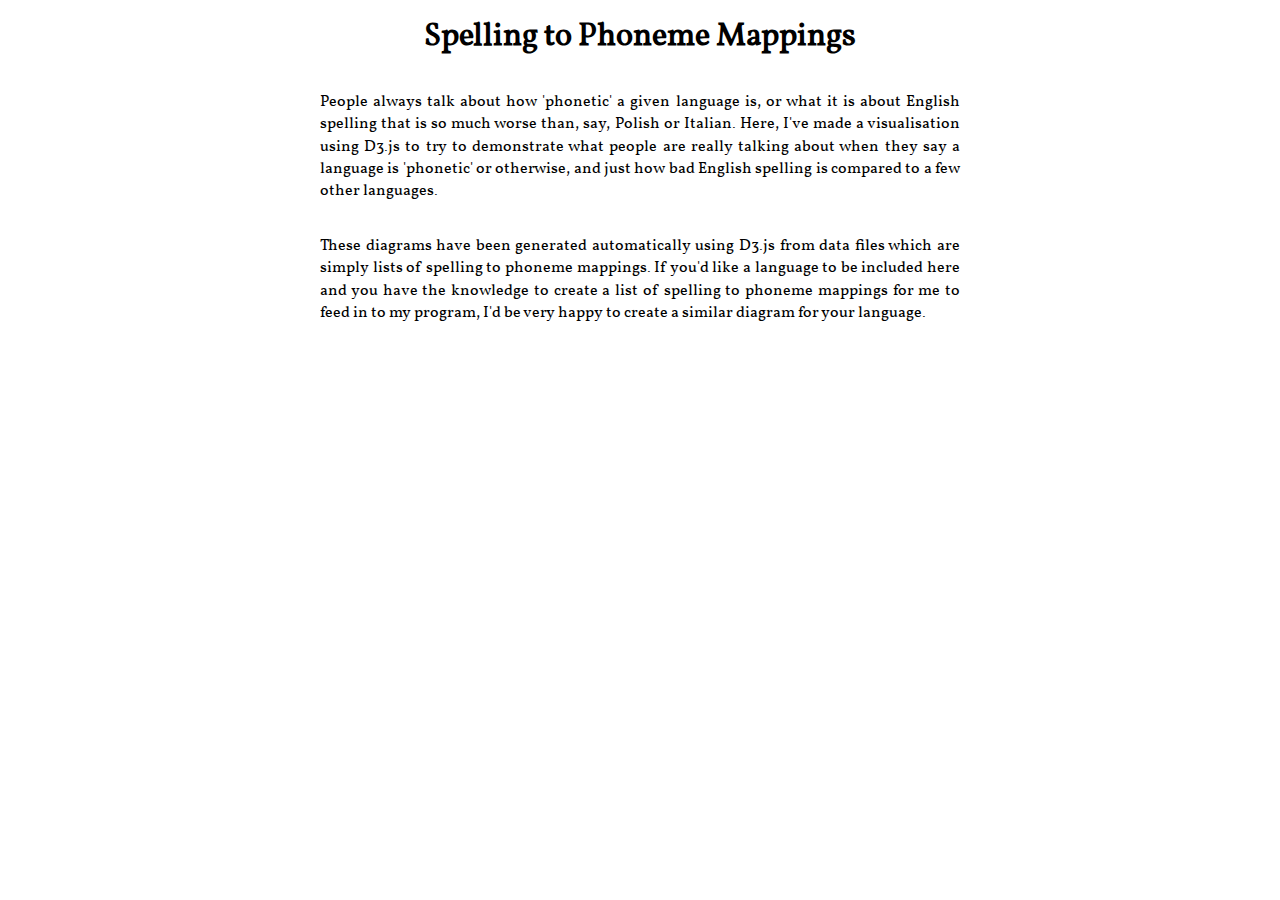
==== index.html @ cf7c830f "Initial commit in this directory." ====
<!DOCTYPE html>
<html>
	<head>
		<meta charset="utf-8">
		<link rel="stylesheet" type="text/css" href="static/reset.css">
		<link rel="stylesheet" type="text/css" href="static/main.css">
		<script type="text/javascript" src="static/d3.min.js" defer></script>
		<script type="text/javascript" src="static/functions.js" defer></script> 
		<script type="text/javascript" src="static/draw_main_page.js" defer></script>
	</head>

	<body>
		<content>
			<h1>Spelling to Phoneme Mappings</h1>
			<p>
				People always talk about how 'phonetic' a given language is, or what it is about English spelling that is so much worse than, say, Polish or Italian. Here, I've made a visualisation using D3.js to try to demonstrate what people are really talking about when they say a language is 'phonetic' or otherwise, and just how bad English spelling is compared to a few other languages.
			</p>
			<div id="example_1" class="d3_content"></div>
			<div id="example_2" class="d3_content"></div>
			<div id="polish_vowels" class="d3_content"></div>
			<div id="italian_vowels" class="d3_content"></div>
			<div id="german_vowels" class="d3_content"></div>
			<div id="english_vowels" class="d3_content"></div>
			<p>
				These diagrams have been generated automatically using D3.js from data files which are simply lists of spelling to phoneme mappings. If you'd like a language to be included here and you have the knowledge to create a list of spelling to phoneme mappings for me to feed in to my program, I'd be very happy to create a similar diagram for your language.
			</p>
		</content>
	</body>
</html>
---- static/main.css ----
@font-face {
	font-family: 'Vollkorn';
	font-style: normal;
	font-weight: 400;
	src: url("type/Vollkorn-Regular.ttf");
}

body {
	font-family: 'Vollkorn', serif;
	display: flex;
	flex-direction: column;
	align-items: center;
}

content {
	max-width: 50%;
	display: flex;
	flex-direction: column;
	align-items: center;
}

h1 {
	font-size: 2em;
	margin-top: 0.67em;
	margin-bottom: 0.67em;
	font-weight: bold;
}

p {
	margin-top: 1em;
	margin-bottom: 1em;
	line-height: 1.4;
	text-align: justify;
}

svg {
	display: block;
	vertical-align: top;
}

svg .deactivated {
	stroke: #f2e6ff;
}


svg text {
	font-family: Arial, Helvetica, "sans-serif";
	font-size: 18px;
	fill: #400080;
}

svg text.title {
	font-size: 22px;
	font-style: italic;
	fill: #400080;
}

svg text.active {
    font-weight: 600;
}


svg line {
	stroke: #400080;
	stroke-width: 3;
	stroke-linecap: round;
    transition: 1000ms;
}

svg line.active {
	stroke-width: 4;
}
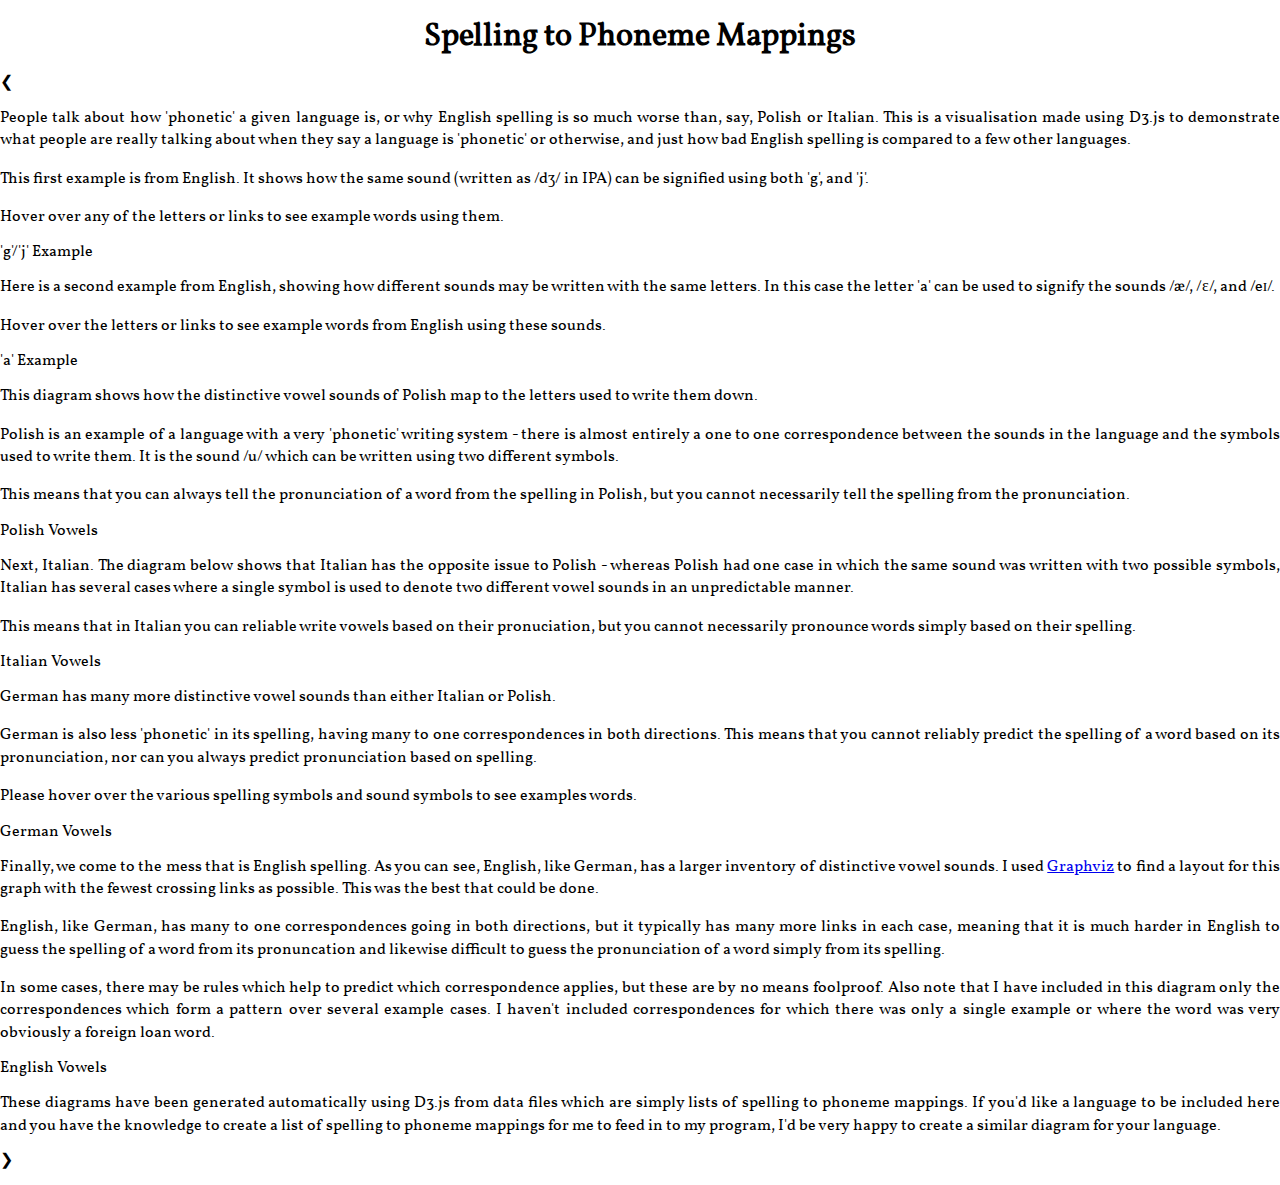
==== commit acd2a655: "Update English explanation a little." ====
--- a/index.html
+++ b/index.html
@@ -4,26 +4,116 @@
 		<meta charset="utf-8">
 		<link rel="stylesheet" type="text/css" href="static/reset.css">
 		<link rel="stylesheet" type="text/css" href="static/main.css">
+		<link rel="stylesheet" type="text/css" href="static/slides.css">
 		<script type="text/javascript" src="static/d3.min.js" defer></script>
-		<script type="text/javascript" src="static/functions.js" defer></script> 
+		<script type="text/javascript" src="static/functions.js" defer></script>
 		<script type="text/javascript" src="static/draw_main_page.js" defer></script>
+		<script type="text/javascript" src="static/slides.js" defer></script>
 	</head>
 
 	<body>
-		<content>
-			<h1>Spelling to Phoneme Mappings</h1>
-			<p>
-				People always talk about how 'phonetic' a given language is, or what it is about English spelling that is so much worse than, say, Polish or Italian. Here, I've made a visualisation using D3.js to try to demonstrate what people are really talking about when they say a language is 'phonetic' or otherwise, and just how bad English spelling is compared to a few other languages.
-			</p>
-			<div id="example_1" class="d3_content"></div>
-			<div id="example_2" class="d3_content"></div>
-			<div id="polish_vowels" class="d3_content"></div>
-			<div id="italian_vowels" class="d3_content"></div>
-			<div id="german_vowels" class="d3_content"></div>
-			<div id="english_vowels" class="d3_content"></div>
-			<p>
-				These diagrams have been generated automatically using D3.js from data files which are simply lists of spelling to phoneme mappings. If you'd like a language to be included here and you have the knowledge to create a list of spelling to phoneme mappings for me to feed in to my program, I'd be very happy to create a similar diagram for your language.
-			</p>
-		</content>
+		<h1>Spelling to Phoneme Mappings</h1>
+		<div class="slideshow-container">
+			<a class="prev" onclick="plusSlides(-1)">&#10094;</a>
+			<div class="mySlides fade">
+				<div class="numberText"></div>
+				<p>
+					People talk about how 'phonetic' a given language is, or why English spelling is so much worse than, say, Polish or Italian. This is a visualisation made using D3.js to demonstrate what people are really talking about when they say a language is 'phonetic' or otherwise, and just how bad English spelling is compared to a few other languages.
+				</p>
+			</div>
+			<div class="mySlides fade">
+				<div class="numberText"></div>
+				<p>
+					This first example is from English. It shows how the same sound (written as /dʒ/ in IPA) can be signified using both 'g', and 'j'.
+				</p>
+				<p>
+					Hover over any of the letters or links to see example words using them.
+				</p>
+				<h2>'g'/'j' Example</h2>
+				<div class="svgContainer" id="example_1" class="d3_content"></div>
+			</div>
+			<div class="mySlides fade">
+				<div class="numberText"></div>
+				<p>
+					Here is a second example from English, showing how different sounds may be written with the same letters. In this case the letter 'a' can be used to signify the sounds /æ/, /ɛ/, and /eɪ/.
+				</p>
+				<p>
+					Hover over the letters or links to see example words from English using these sounds.
+				</p>
+				<h2>'a' Example</h2>
+				<div class="svgContainer" id="example_2" class="d3_content"></div>
+			</div>
+			<div class="mySlides fade">
+				<div class="numberText"></div>
+				<p>
+					This diagram shows how the distinctive vowel sounds of Polish map to the letters used to write them down.
+				</p>
+				<p>
+					Polish is an example of a language with a very 'phonetic' writing system - there is almost entirely a one to one correspondence between the sounds in the language and the symbols used to write them. It is the sound /u/ which can be written using two different symbols.
+				</p>
+				<p>
+					This means that you can always tell the pronunciation of a word from the spelling in Polish, but you cannot necessarily tell the spelling from the pronunciation.
+				</p>
+				<h2>Polish Vowels</h2>
+				<div class="svgContainer" id="polish_vowels" class="d3_content"></div>
+			</div>
+			<div class="mySlides fade">
+				<div class="numberText"></div>
+				<p>
+					Next, Italian. The diagram below shows that Italian has the opposite issue to Polish - whereas Polish had one case in which the same sound was written with two possible symbols, Italian has several cases where a single symbol is used to denote two different vowel sounds in an unpredictable manner.
+				</p>
+				<p>
+					This means that in Italian you can reliable write vowels based on their pronuciation, but you cannot necessarily pronounce words simply based on their spelling.
+				</p>
+				<h2>Italian Vowels</h2>
+				<div class="svgContainer" id="italian_vowels" class="d3_content"></div>
+			</div>
+			<div class="mySlides fade">
+				<div class="numberText"></div>
+				<p>
+					German has many more distinctive vowel sounds than either Italian or Polish.
+				</p>
+				<p>
+					German is also less 'phonetic' in its spelling, having many to one correspondences in both directions. This means that you cannot reliably predict the spelling of a word based on its pronunciation, nor can you always predict pronunciation based on spelling.
+				</p>
+				<p>
+					Please hover over the various spelling symbols and sound symbols to see examples words.
+				</p>
+				<h2>German Vowels</h2>
+				<div class="svgContainer" id="german_vowels" class="d3_content"></div>
+			</div>
+			<div class="mySlides fade">
+				<div class="numberText"></div>
+				<p>
+					Finally, we come to the mess that is English spelling. As you can see, English, like German, has a larger inventory of distinctive vowel sounds. I used <a href="http://www.graphviz.org/">Graphviz</a> to find a layout for this graph with the fewest crossing links as possible. This was the best that could be done.
+				</p>
+				<p>
+					English, like German, has many to one correspondences going in both directions, but it typically has many more links in each case, meaning that it is much harder in English to guess the spelling of a word from its pronuncation and likewise difficult to guess the pronunciation of a word simply from its spelling.
+				</p>
+				<p>
+					In some cases, there may be rules which help to predict which correspondence applies, but these are by no means foolproof. Also note that I have included in this diagram only the correspondences which form a pattern over several example cases. I haven't included correspondences for which there was only a single example or where the word was very obviously a foreign loan word.
+				</p>
+				<h2>English Vowels</h2>
+				<div class="svgContainer" id="english_vowels" class="d3_content"></div>
+			</div>
+			<div class="mySlides fade">
+				<div class="numberText"></div>
+				<p>
+					These diagrams have been generated automatically using D3.js from data files which are simply lists of spelling to phoneme mappings. If you'd like a language to be included here and you have the knowledge to create a list of spelling to phoneme mappings for me to feed in to my program, I'd be very happy to create a similar diagram for your language.
+				</p>
+			</div>
+			<a class="next" onclick="plusSlides(1)">&#10095;</a>
+		</div>
+		<br>
+		<div style="text-align:center">
+			<span class="dot" onclick="currentSlide(1)"></span>
+			<span class="dot" onclick="currentSlide(2)"></span>
+			<span class="dot" onclick="currentSlide(3)"></span>
+			<span class="dot" onclick="currentSlide(4)"></span>
+			<span class="dot" onclick="currentSlide(5)"></span>
+			<span class="dot" onclick="currentSlide(6)"></span>
+			<span class="dot" onclick="currentSlide(7)"></span>
+			<span class="dot" onclick="currentSlide(8)"></span>
+		</div>
 	</body>
 </html>